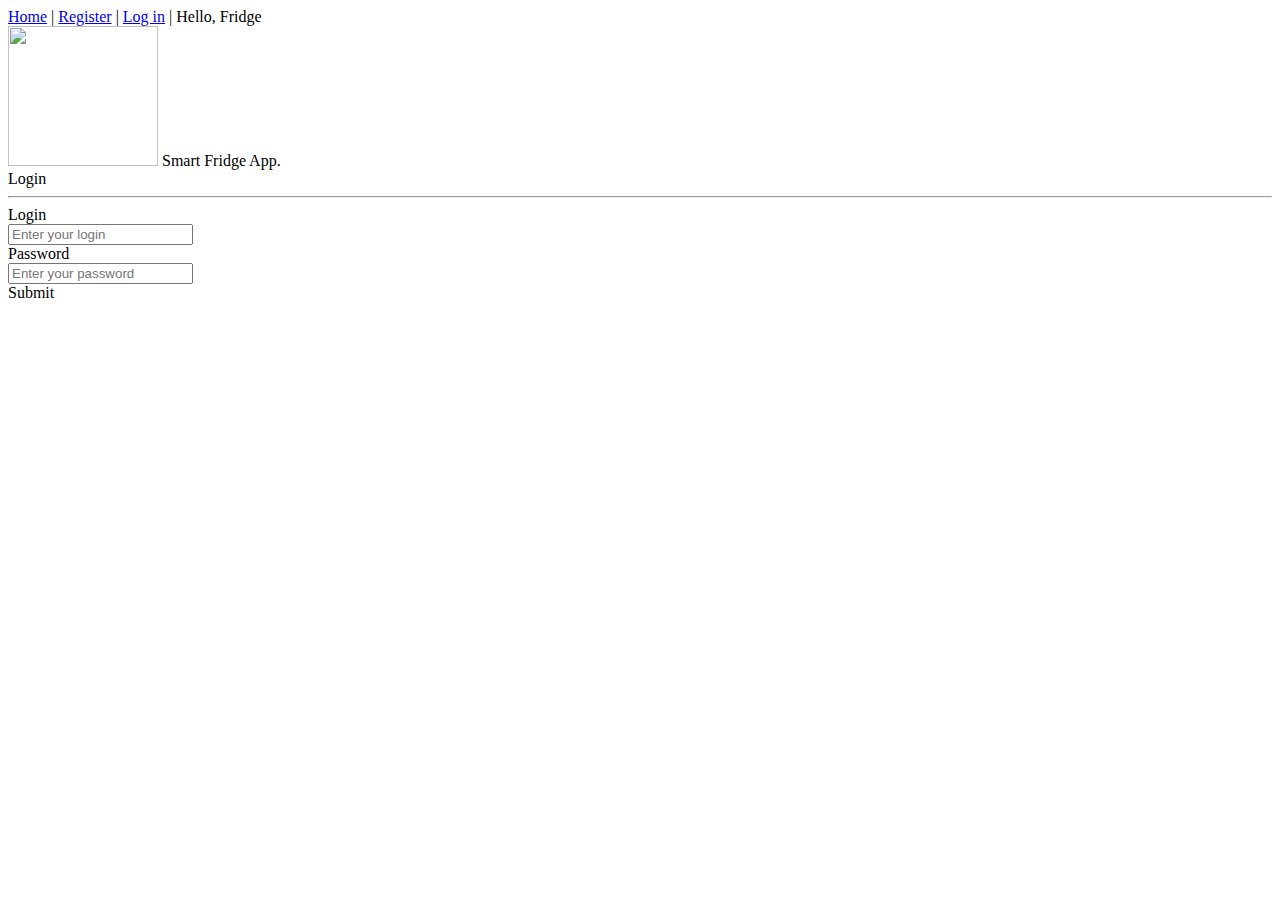
==== ItemsManager/wwwroot/static/Login.html @ f2b35738 "dko/bugfix previous version of project" ====
﻿<!DOCTYPE html>
<html>
<head>

    <meta charset="utf-8" />
    <title>Smart Fridge App</title>

    <link rel="icon" type="image/png" href="/images/icons/favicon.ico" />
    <link rel="stylesheet" type="text/css" href="/css/style.css" />
    <link rel="stylesheet" type="text/css" href="/css/Login.css" />
    <link rel=stylesheet href="/css/bootstrap.min.css">
    <link href="https://fonts.googleapis.com/css?family=Indie+Flower" rel="stylesheet">
    <link rel="stylesheet" type="text/css" href="/vendor/css/bootstrap.min.css">
    <link rel="stylesheet" href="https://use.fontawesome.com/releases/v5.3.1/css/all.css" integrity="sha384-mzrmE5qonljUremFsqc01SB46JvROS7bZs3IO2EmfFsd15uHvIt+Y8vEf7N7fWAU" crossorigin="anonymous">

    <script src="/js/jquery.min.js"></script>
    <script src="/js/bootstrap.min.js"></script>
    <script src="/js/jquery.textfill.js"></script>
    <!--<script src="/js/ChooseRecipe.js"></script>-->
    <script src="/js/Login.js"></script>

    <!-- <script src="/js/LoadTable.js"></script> -->

    <!--<script src="/js/OnAddClick.js"></script>-->
    <!--<script src="/js/DeleteElement.js"></script>-->

</head>

<body>
    <div class="container-fluid">
        <div class="topHeader">

            <div class="centerContent topHeaderText">
                <a id="homeHref" href="index.html">Home</a><a class="divider"> | </a>
                <a class="headerUnderline" href="Register.html">Register</a><a class="divider">  |  </a>
                <a class="headerUnderline" href="Login.html">Log in</a>
                <a class="divider">  |  </a>
                <a>Hello,</a>
                <a>Fridge</a>
            </div>
        </div>
    </div>
    <div class="mainContent">
        <div class="centerContent">
            <div class="logoPanel" id="logoHeader">
                <img src="/images/fridge.png" width="150" height="140">
                <a>Smart Fridge App.</a>
            </div>

            <div class="container">
                <header class="heading"> Login </header><hr></hr>
                <div class="row ">

                    <!-- Login -->

                    <div class="col-sm-12">
                        <div class="row register_row">
                            <div class="col-md-2">
                                <label class="register_label">Login</label>
                            </div>
                            <div class="col-md-4">
                                <input type="text" name="login" id="login_login" placeholder="Enter your login" class="form-control ">
                            </div>
                        </div>
                    </div>

                    <!-- Password -->

                    <div class="col-sm-12">
                        <div class="row register_row">
                            <div class="col-md-2">
                                <label class="register_label">Password</label>
                            </div>
                            <div class="col-md-4">
                                <input type="password" name="password" id="login_password" placeholder="Enter your password" class="form-control">
                            </div>
                        </div>
                    </div>
                    <div class="col-sm-12">
                        <div class="row">
                            <div class="col-md-2">
                            </div>
                            <div class="col-md-1">
                            </div>
                            <div class="col-md-2">
                                <div class="btn btn-warning sbutton" onclick="SendLoginForm()">Submit</div>
                            </div>
                        </div>
                    </div>
                </div>
            </div>
        </div>
    </div>
</body>
</html>
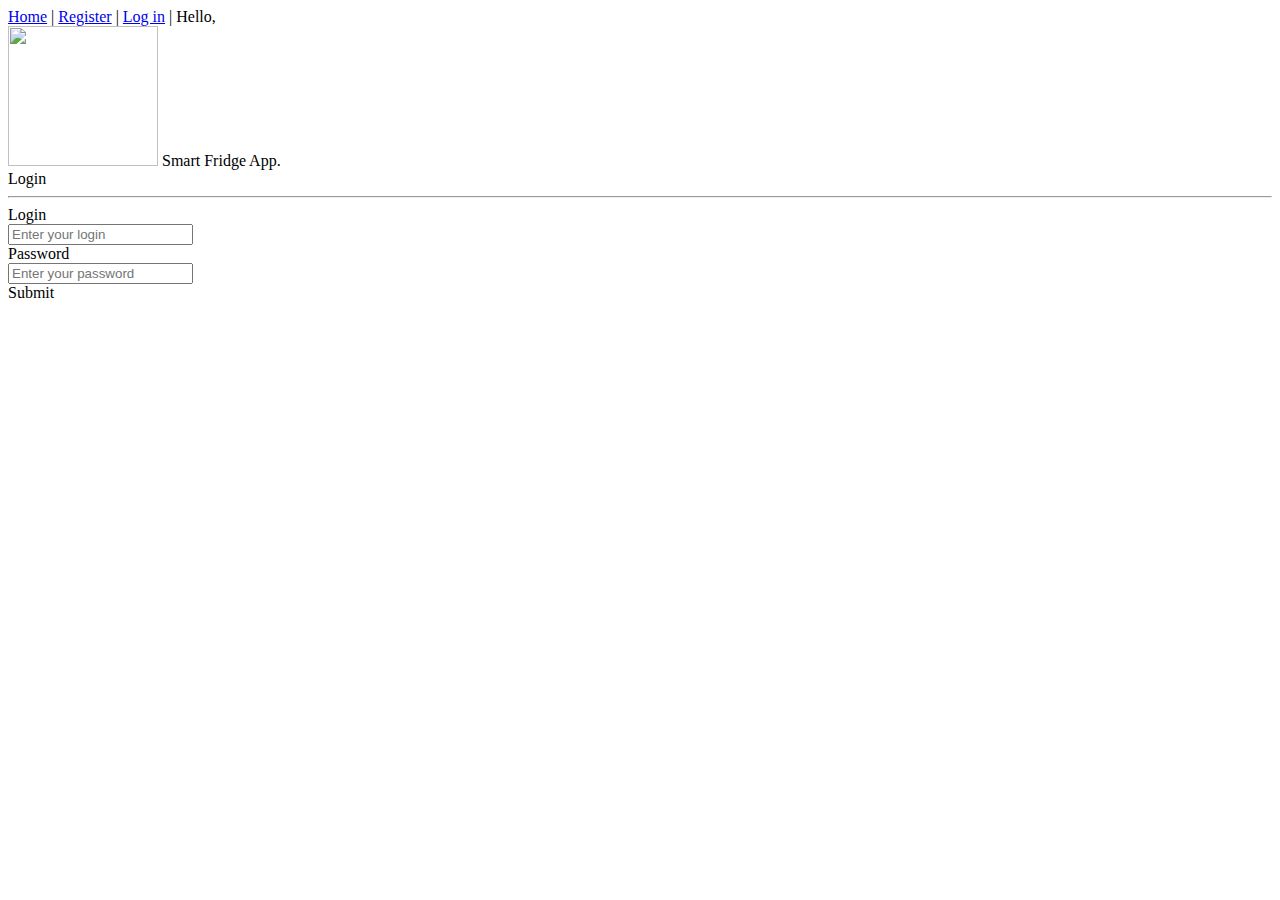
==== commit bf7ccd8b: "dko/added username in header; search input; modified font size" ====
--- a/ItemsManager/wwwroot/static/Login.html
+++ b/ItemsManager/wwwroot/static/Login.html
@@ -20,7 +20,6 @@
     <script src="/js/Login.js"></script>
 
     <!-- <script src="/js/LoadTable.js"></script> -->
-
     <!--<script src="/js/OnAddClick.js"></script>-->
     <!--<script src="/js/DeleteElement.js"></script>-->
 
@@ -36,7 +35,7 @@
                 <a class="headerUnderline" href="Login.html">Log in</a>
                 <a class="divider">  |  </a>
                 <a>Hello,</a>
-                <a>Fridge</a>
+                <a></a>
             </div>
         </div>
     </div>
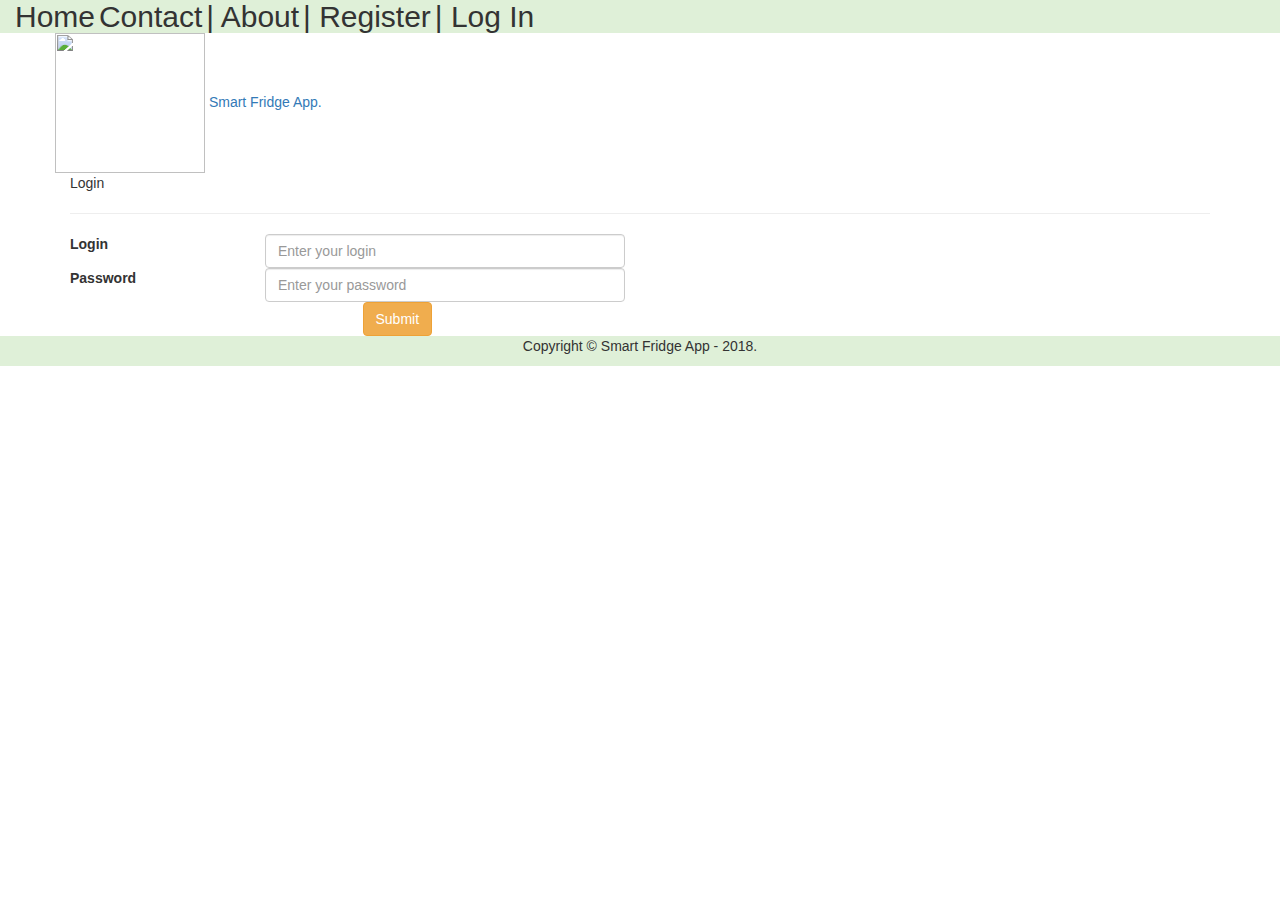
==== commit 2b309242: "dko/css and boostrap editing" ====
--- a/ItemsManager/wwwroot/static/Login.html
+++ b/ItemsManager/wwwroot/static/Login.html
@@ -5,17 +5,37 @@
     <meta charset="utf-8" />
     <title>Smart Fridge App</title>
 
+    <!-- FAVICON -->
     <link rel="icon" type="image/png" href="/images/icons/favicon.ico" />
+
+    <!-- CUSTOM STYLESHEET -->
     <link rel="stylesheet" type="text/css" href="/css/style.css" />
     <link rel="stylesheet" type="text/css" href="/css/Login.css" />
-    <link rel=stylesheet href="/css/bootstrap.min.css">
+
+    <!-- FONTS -->
     <link href="https://fonts.googleapis.com/css?family=Indie+Flower" rel="stylesheet">
-    <link rel="stylesheet" type="text/css" href="/vendor/css/bootstrap.min.css">
     <link rel="stylesheet" href="https://use.fontawesome.com/releases/v5.3.1/css/all.css" integrity="sha384-mzrmE5qonljUremFsqc01SB46JvROS7bZs3IO2EmfFsd15uHvIt+Y8vEf7N7fWAU" crossorigin="anonymous">
 
-    <script src="/js/jquery.min.js"></script>
-    <script src="/js/bootstrap.min.js"></script>
-    <script src="/js/jquery.textfill.js"></script>
+
+    <!-- JQUERY LIBRARY -->
+    <script src="/js/lib/jquery.min.js"></script>
+    <script src="/js/lib/jquery.textfill.js"></script>
+
+    <!-- BOOTSTRAP LIBRARY -->
+    <script src="/js/lib/bootstrap.min.js"></script>
+    <link rel=stylesheet href="/css/bootstrap.min.css">
+    <link rel="stylesheet" type="text/css" href="/vendor/css/bootstrap.min.css">
+    <link href="//maxcdn.bootstrapcdn.com/bootstrap/3.3.0/css/bootstrap.min.css" rel="stylesheet" id="bootstrap-css">
+    <script src="//maxcdn.bootstrapcdn.com/bootstrap/3.3.0/js/bootstrap.min.js"></script>
+    <script src="/vendor/bootstrap/js/bootstrap.bundle.min.js"></script>
+    <link href="/vendor/bootstrap/css/bootstrap.min.css" rel="stylesheet">
+
+    <!-- TOASTR LIBRARY -->
+    <link rel="stylesheet" href="/css/toastr.css" />
+    <link rel="stylesheet" href="/css/toastr.min.css" />
+    <script src="/js/lib/toastr.min.js"></script>
+
+
     <!--<script src="/js/ChooseRecipe.js"></script>-->
     <script src="/js/Login.js"></script>
 
@@ -26,63 +46,72 @@
 </head>
 
 <body>
-    <div class="container-fluid">
-        <div class="topHeader">
 
-            <div class="centerContent topHeaderText">
-                <a id="homeHref" href="index.html">Home</a><a class="divider"> | </a>
-                <a class="headerUnderline" href="Register.html">Register</a><a class="divider">  |  </a>
-                <a class="headerUnderline" href="Login.html">Log in</a>
-                <a class="divider">  |  </a>
-                <a>Hello,</a>
-                <a></a>
+    <!-- HEADER -->
+    <header class="py-2 bg-success">
+        <div class="container-fluid">
+            <div class="centerContent topHeaderText text-white">
+                <a class="h2 px-3 fl_left" href="index.html" id="header_home">Home</a>
+                <a class="h2 px-3 fl_right" href="#">Contact</a>
+                <a class="divider h2 fl_right">  |  </a>
+                <a class="h2 px-3 fl_right" href="#">About</a>
+                <a class="divider h2 fl_right">  |  </a>
+                <a class="h2 px-3 fl_right" href="Register.html">Register</a>
+                <a class="divider h2 fl_right">  |  </a>
+                <a class="h2 px-3 fl_right" href="Login.html">Log In</a>
             </div>
         </div>
-    </div>
-    <div class="mainContent">
-        <div class="centerContent">
-            <div class="logoPanel" id="logoHeader">
-                <img src="/images/fridge.png" width="150" height="140">
-                <a>Smart Fridge App.</a>
+    </header>
+
+    <div class="centerContent">
+        <div class="container" id="mainContainer">
+            <div class="row">
+                <div class="col-8">
+                    <div class="logoPanel" id="logoHeader">
+                        <img src="/images/fridge.png" width="150" height="140">
+                        <a>Smart Fridge App.</a>
+                    </div>
+                </div>
             </div>
+            <div class="row">
+                <div class="container">
+                    <header class="heading"> Login </header><hr></hr>
+                    <div class="row ">
 
-            <div class="container">
-                <header class="heading"> Login </header><hr></hr>
-                <div class="row ">
+                        <!-- Login -->
 
-                    <!-- Login -->
-
-                    <div class="col-sm-12">
-                        <div class="row register_row">
-                            <div class="col-md-2">
-                                <label class="register_label">Login</label>
-                            </div>
-                            <div class="col-md-4">
-                                <input type="text" name="login" id="login_login" placeholder="Enter your login" class="form-control ">
+                        <div class="col-sm-12">
+                            <div class="row register_row">
+                                <div class="col-md-2">
+                                    <label class="register_label">Login</label>
+                                </div>
+                                <div class="col-md-4">
+                                    <input type="text" name="login" id="login_login" placeholder="Enter your login" class="form-control ">
+                                </div>
                             </div>
                         </div>
-                    </div>
 
-                    <!-- Password -->
+                        <!-- Password -->
 
-                    <div class="col-sm-12">
-                        <div class="row register_row">
-                            <div class="col-md-2">
-                                <label class="register_label">Password</label>
-                            </div>
-                            <div class="col-md-4">
-                                <input type="password" name="password" id="login_password" placeholder="Enter your password" class="form-control">
+                        <div class="col-sm-12">
+                            <div class="row register_row">
+                                <div class="col-md-2">
+                                    <label class="register_label">Password</label>
+                                </div>
+                                <div class="col-md-4">
+                                    <input type="password" name="password" id="login_password" placeholder="Enter your password" class="form-control">
+                                </div>
                             </div>
                         </div>
-                    </div>
-                    <div class="col-sm-12">
-                        <div class="row">
-                            <div class="col-md-2">
-                            </div>
-                            <div class="col-md-1">
-                            </div>
-                            <div class="col-md-2">
-                                <div class="btn btn-warning sbutton" onclick="SendLoginForm()">Submit</div>
+                        <div class="col-sm-12">
+                            <div class="row">
+                                <div class="col-md-2">
+                                </div>
+                                <div class="col-md-1">
+                                </div>
+                                <div class="col-md-2">
+                                    <div class="btn btn-warning sbutton" onclick="SendLoginForm()">Submit</div>
+                                </div>
                             </div>
                         </div>
                     </div>
@@ -90,5 +119,13 @@
             </div>
         </div>
     </div>
+
+    <!-- Footer -->
+    <footer class="py-4 bg-success">
+        <div class="container">
+            <p class="m-0 text-center text-white footer-font">Copyright &copy; Smart Fridge App - 2018.</p>
+        </div>
+    </footer>
+
 </body>
 </html>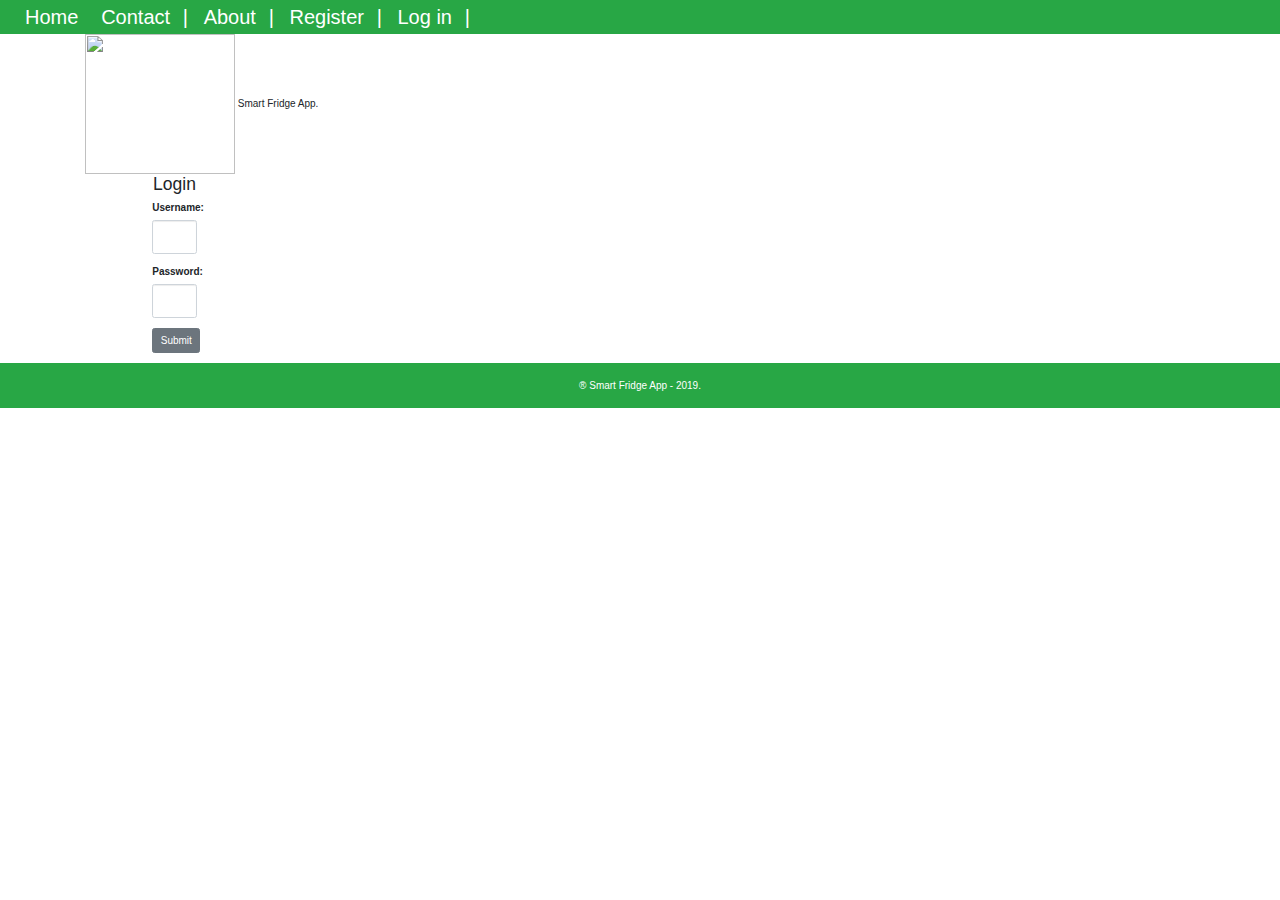
==== commit 68c6c623: "refactoring" ====
--- a/ItemsManager/wwwroot/static/Login.html
+++ b/ItemsManager/wwwroot/static/Login.html
@@ -1,7 +1,7 @@
 ﻿<!DOCTYPE html>
 <html>
 <head>
-
+    <script src="/js/config.url_settings.js"></script>
     <meta charset="utf-8" />
     <title>Smart Fridge App</title>
 
@@ -10,16 +10,18 @@
 
     <!-- CUSTOM STYLESHEET -->
     <link rel="stylesheet" type="text/css" href="/css/style.css" />
-    <link rel="stylesheet" type="text/css" href="/css/Login.css" />
+    <link rel="stylesheet" type="text/css" href="/css/login.css" />
 
     <!-- FONTS -->
     <link href="https://fonts.googleapis.com/css?family=Indie+Flower" rel="stylesheet">
     <link rel="stylesheet" href="https://use.fontawesome.com/releases/v5.3.1/css/all.css" integrity="sha384-mzrmE5qonljUremFsqc01SB46JvROS7bZs3IO2EmfFsd15uHvIt+Y8vEf7N7fWAU" crossorigin="anonymous">
 
-
     <!-- JQUERY LIBRARY -->
     <script src="/js/lib/jquery.min.js"></script>
     <script src="/js/lib/jquery.textfill.js"></script>
+
+    <!-- POPPER.JS -->
+    <script src="https://cdnjs.cloudflare.com/ajax/libs/popper.js/1.12.3/umd/popper.min.js" integrity="sha384-vFJXuSJphROIrBnz7yo7oB41mKfc8JzQZiCq4NCceLEaO4IHwicKwpJf9c9IpFgh" crossorigin="anonymous"></script>
 
     <!-- BOOTSTRAP LIBRARY -->
     <script src="/js/lib/bootstrap.min.js"></script>
@@ -35,17 +37,21 @@
     <link rel="stylesheet" href="/css/toastr.min.css" />
     <script src="/js/lib/toastr.min.js"></script>
 
+    <!-- CUSTOM SCRIPTS -->
+    <script src="/js/login.send_form.js"></script>
+    <script src="/js/util.loader.js"></script>
+    <script src="/js/util.set_header.js"></script>
 
-    <!--<script src="/js/ChooseRecipe.js"></script>-->
-    <script src="/js/Login.js"></script>
+    <link href="//maxcdn.bootstrapcdn.com/font-awesome/4.1.0/css/font-awesome.min.css" rel="stylesheet">
 
-    <!-- <script src="/js/LoadTable.js"></script> -->
-    <!--<script src="/js/OnAddClick.js"></script>-->
-    <!--<script src="/js/DeleteElement.js"></script>-->
+    <link href="//maxcdn.bootstrapcdn.com/bootstrap/4.1.1/css/bootstrap.min.css" rel="stylesheet" id="bootstrap-css">
+    <script src="//maxcdn.bootstrapcdn.com/bootstrap/4.1.1/js/bootstrap.min.js"></script>
+    <script src="//cdnjs.cloudflare.com/ajax/libs/jquery/3.2.1/jquery.min.js"></script>
 
 </head>
 
 <body>
+    <div id="preloader"></div>
 
     <!-- HEADER -->
     <header class="py-2 bg-success">
@@ -54,11 +60,13 @@
                 <a class="h2 px-3 fl_left" href="index.html" id="header_home">Home</a>
                 <a class="h2 px-3 fl_right" href="#">Contact</a>
                 <a class="divider h2 fl_right">  |  </a>
-                <a class="h2 px-3 fl_right" href="#">About</a>
+                <a class="h2 px-3 fl_right" href="about.html">About</a>
                 <a class="divider h2 fl_right">  |  </a>
                 <a class="h2 px-3 fl_right" href="Register.html">Register</a>
                 <a class="divider h2 fl_right">  |  </a>
-                <a class="h2 px-3 fl_right" href="Login.html">Log In</a>
+                <a class="h2 px-3 fl_right" href="Login.html">Log in</a>
+                <a class="divider h2 fl_right">  |  </a>
+                <div class="userName"></div>
             </div>
         </div>
     </header>
@@ -66,8 +74,8 @@
     <div class="centerContent">
         <div class="container" id="mainContainer">
             <div class="row">
-                <div class="col-8">
-                    <div class="logoPanel" id="logoHeader">
+                <div class="col-12">
+                    <div class="logoPanel" id="logoHeader" onclick="location.href='/static';">
                         <img src="/images/fridge.png" width="150" height="140">
                         <a>Smart Fridge App.</a>
                     </div>
@@ -75,42 +83,28 @@
             </div>
             <div class="row">
                 <div class="container">
-                    <header class="heading"> Login </header><hr></hr>
                     <div class="row ">
-
-                        <!-- Login -->
-
-                        <div class="col-sm-12">
-                            <div class="row register_row">
-                                <div class="col-md-2">
-                                    <label class="register_label">Login</label>
-                                </div>
-                                <div class="col-md-4">
-                                    <input type="text" name="login" id="login_login" placeholder="Enter your login" class="form-control ">
-                                </div>
-                            </div>
-                        </div>
-
-                        <!-- Password -->
-
-                        <div class="col-sm-12">
-                            <div class="row register_row">
-                                <div class="col-md-2">
-                                    <label class="register_label">Password</label>
-                                </div>
-                                <div class="col-md-4">
-                                    <input type="password" name="password" id="login_password" placeholder="Enter your password" class="form-control">
-                                </div>
-                            </div>
-                        </div>
-                        <div class="col-sm-12">
-                            <div class="row">
-                                <div class="col-md-2">
-                                </div>
-                                <div class="col-md-1">
-                                </div>
-                                <div class="col-md-2">
-                                    <div class="btn btn-warning sbutton" onclick="SendLoginForm()">Submit</div>
+                        <div id="login">
+                            <div class="container">
+                                <div id="login-row" class="row justify-content-center align-items-center">
+                                    <div id="login-column" class="col-md-6">
+                                        <div class="login-box col-md-12">
+                                            <div id="login-form" class="form">
+                                                <h3 class="text-center text-black-50">Login</h3>
+                                                <div class="form-group">
+                                                    <label for="username" class="text-black-50">Username:</label><br>
+                                                    <input type="text" name="username" id="login_login" class="form-control">
+                                                </div>
+                                                <div class="form-group">
+                                                    <label for="password" class="text-black-50">Password:</label><br>
+                                                    <input type="password" name="password" id="login_password" class="form-control">
+                                                </div>
+                                                <div class="form-group">
+                                                    <button type="submit" name="submit" class="btn btn-secondary btn-md" onclick="SendLoginForm();">Submit</button>
+                                                </div>
+                                            </div>
+                                        </div>
+                                    </div>
                                 </div>
                             </div>
                         </div>
@@ -119,13 +113,13 @@
             </div>
         </div>
     </div>
-
     <!-- Footer -->
     <footer class="py-4 bg-success">
-        <div class="container">
-            <p class="m-0 text-center text-white footer-font">Copyright &copy; Smart Fridge App - 2018.</p>
+        <div class="container container_footer">
+            <p class="m-0 text-center text-white footer-font">
+                 &reg; Smart Fridge App - 2019.
+            </p>
         </div>
     </footer>
-
 </body>
 </html>